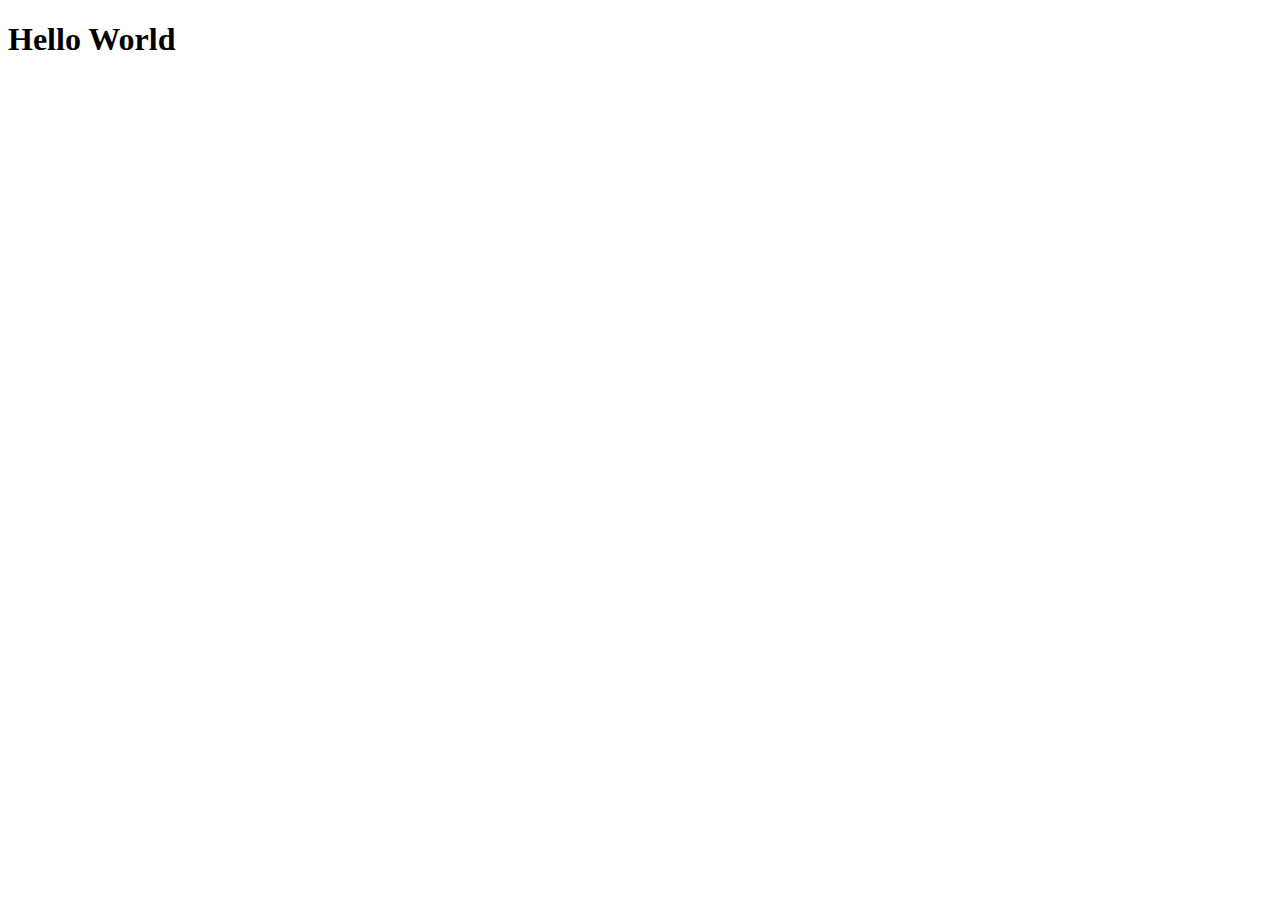
==== index.html @ 18a5d507 "index files created" ====
<!DOCTYPE html>
<html lang="en">
<head>
    <meta charset="UTF-8">
    <meta name="viewport" content="width=device-width, initial-scale=1.0">
    <title>Document</title>
    <link rel="stylesheet" href="index.css">
</head>
<body>
    <h1>Hello World</h1>
    
</body>
</html>
---- index.css ----
.title{
    font-size: 5rem;
    color: rgb(97, 73, 97);
    padding: 1.5rem;
    background-color: aquamarine;
}
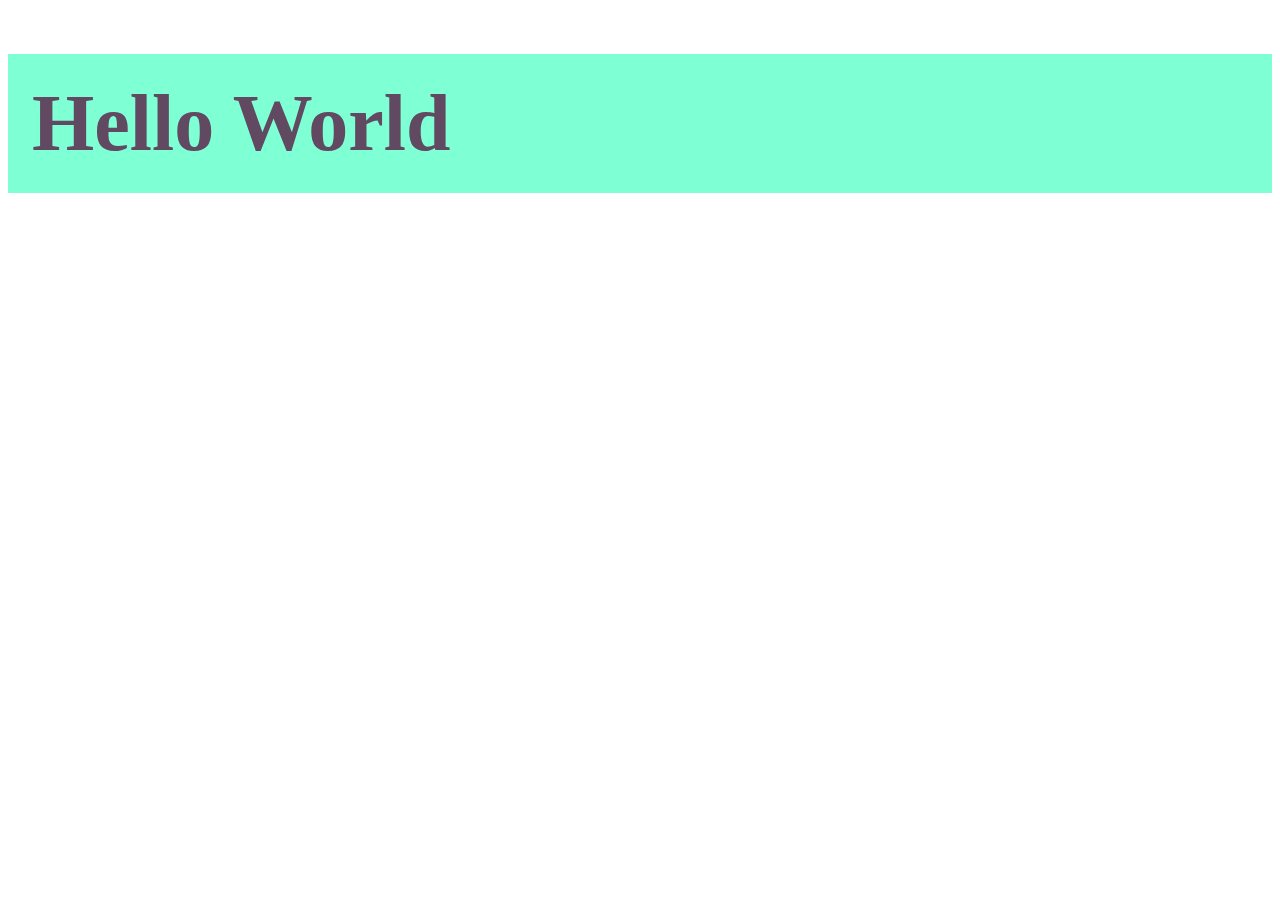
==== commit 500f853a: "title class added" ====
--- a/index.html
+++ b/index.html
@@ -7,7 +7,7 @@
     <link rel="stylesheet" href="index.css">
 </head>
 <body>
-    <h1>Hello World</h1>
-    
+    <h1 class="title">Hello World</h1>
+
 </body>
 </html>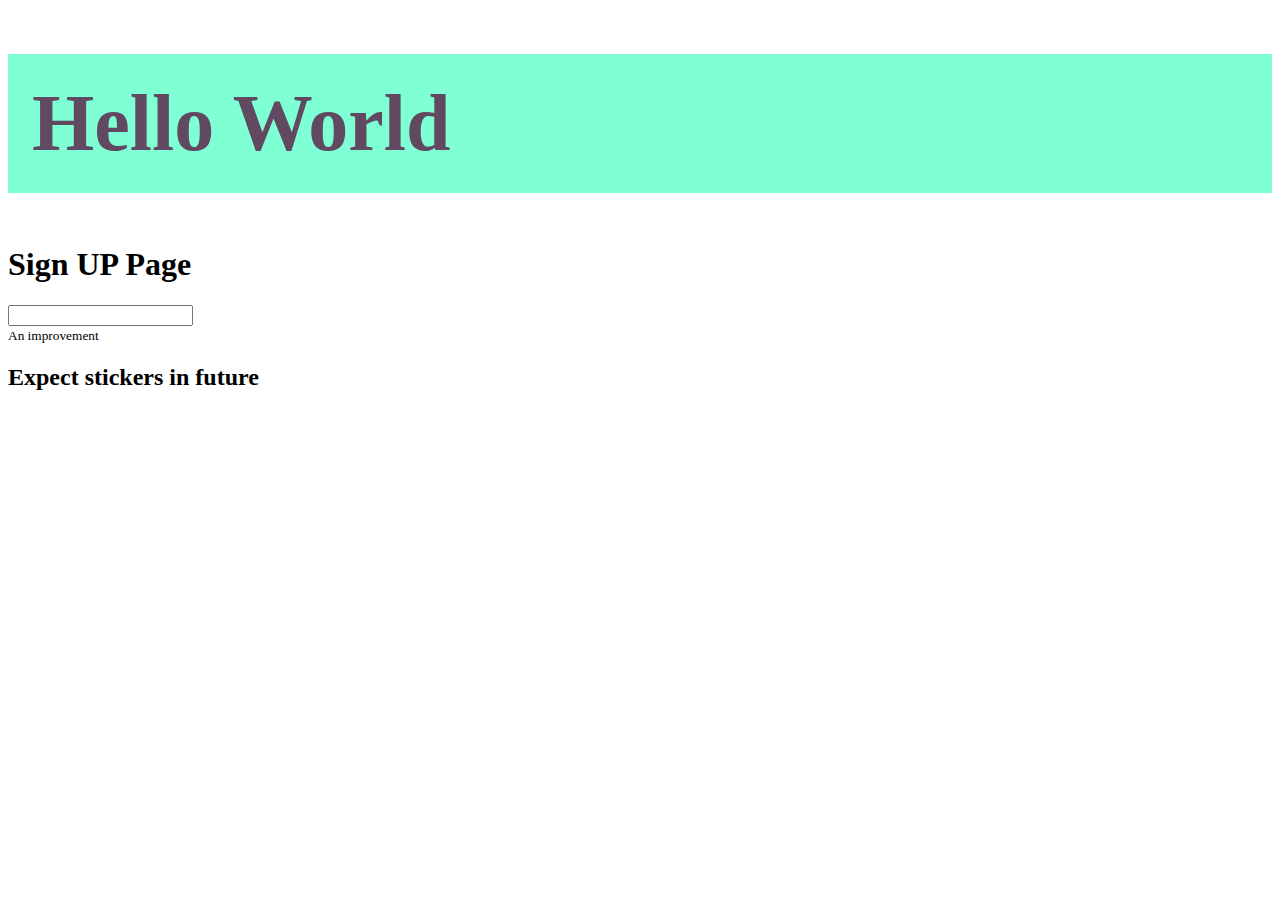
==== commit bd4ac2a5: "improvement line added" ====
--- a/index.html
+++ b/index.html
@@ -9,5 +9,11 @@
 <body>
     <h1 class="title">Hello World</h1>
 
+    <div>
+        <h1>Sign UP Page</h1>
+        <input type="text">
+    </div>
+    <small>An improvement</small>
+    <h2>Expect stickers in future</h2>
 </body>
 </html>